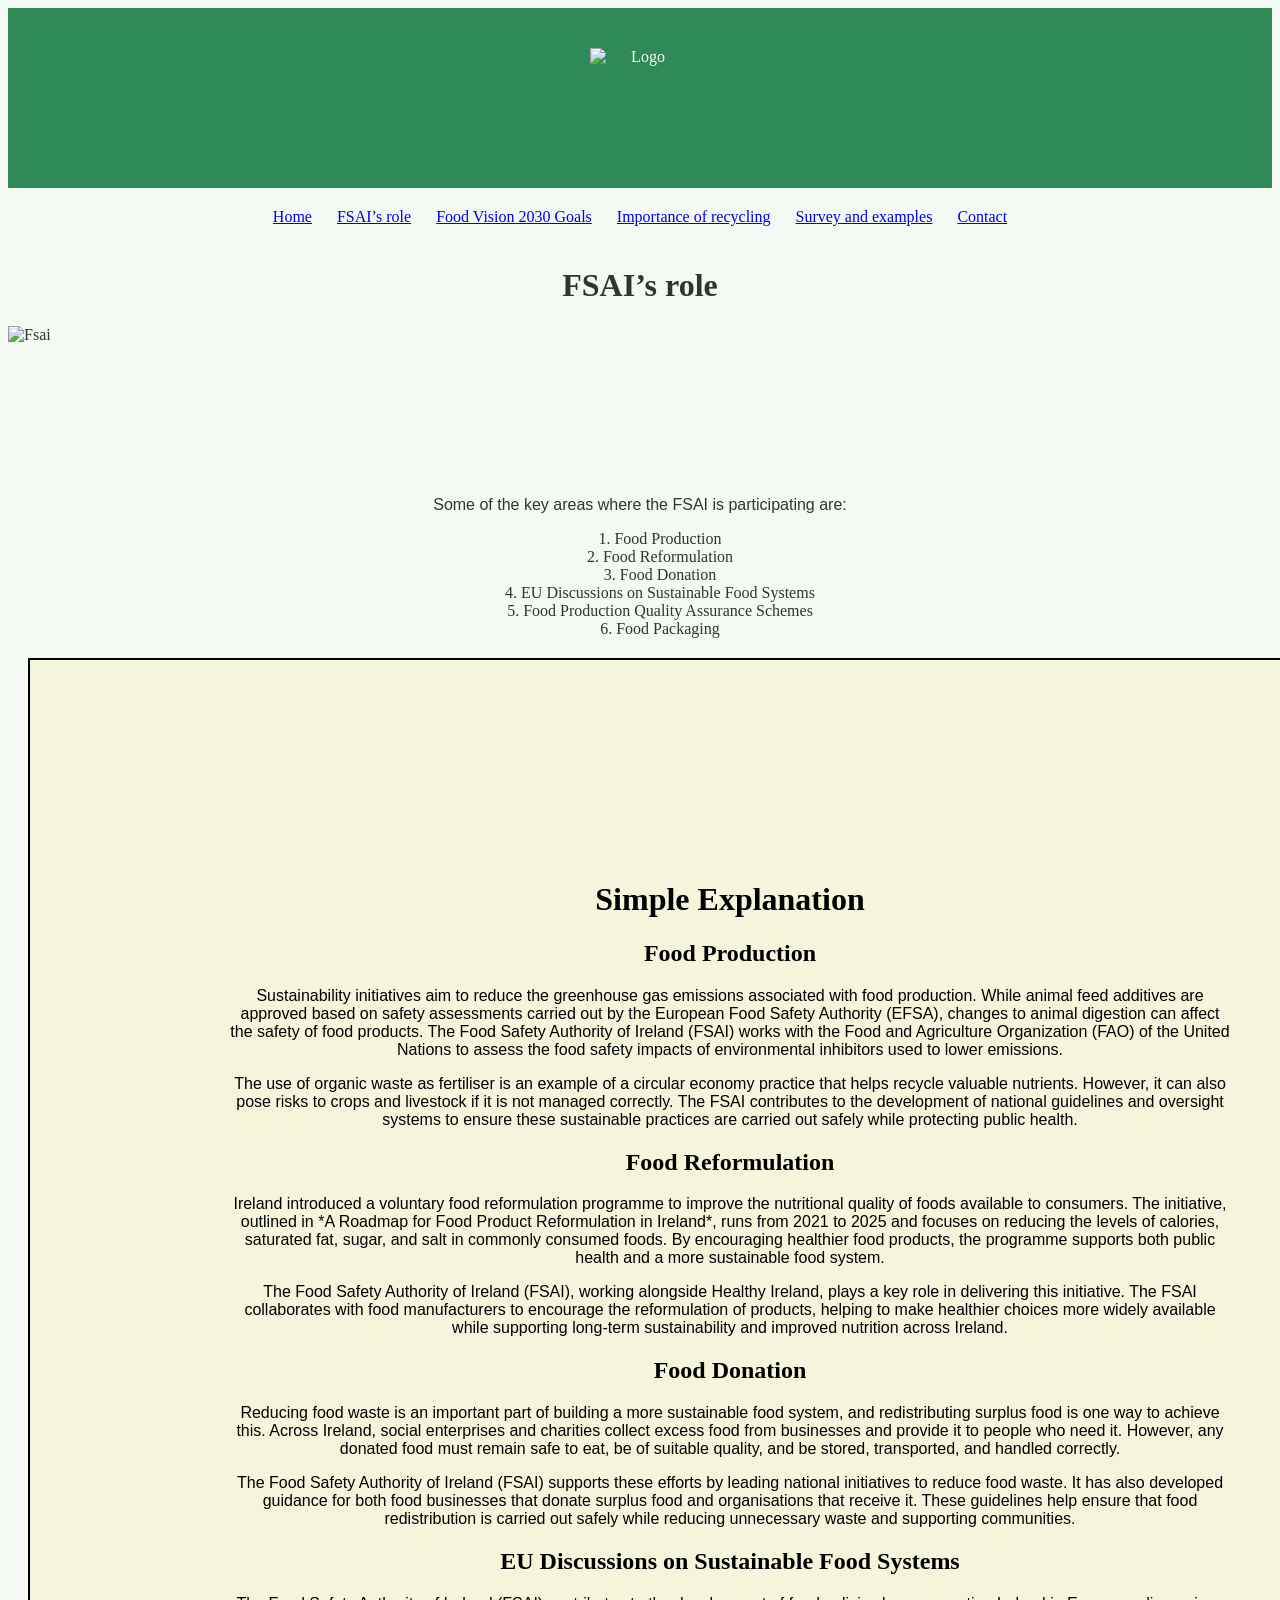
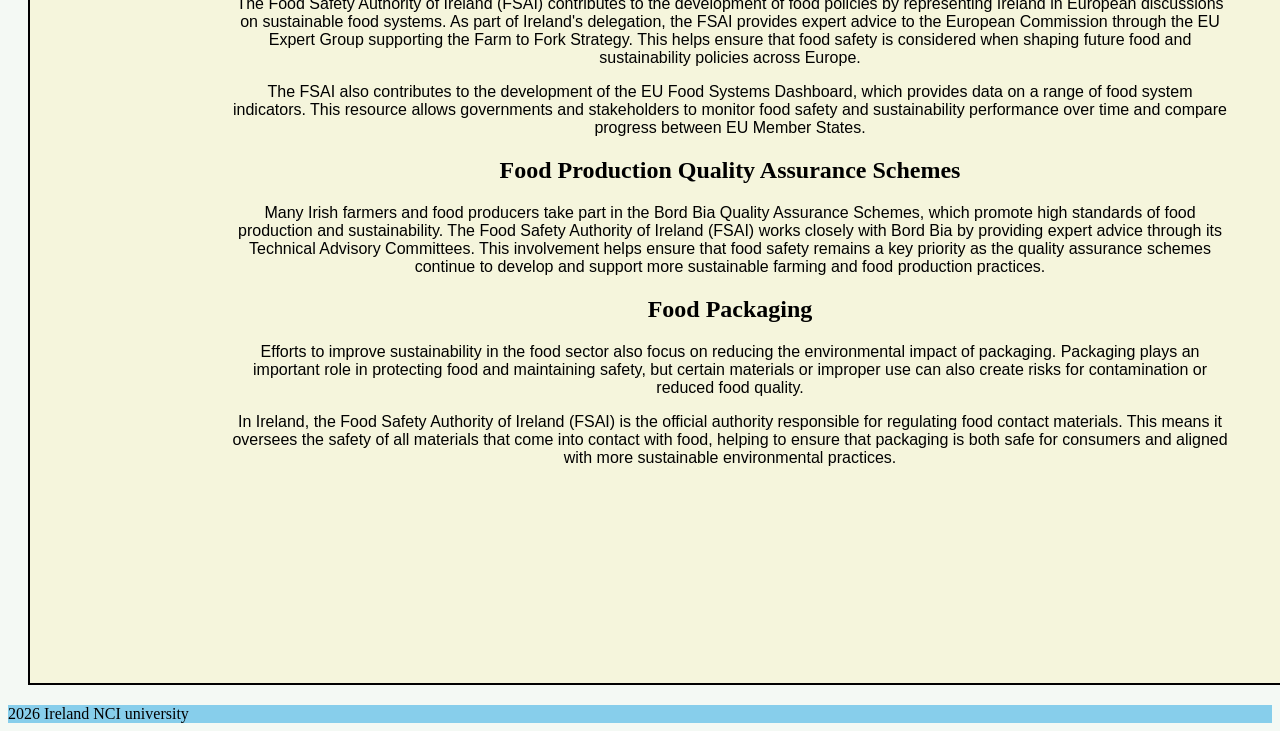
==== Page2.html @ 68c26db1 "Add files via upload" ====
<!-- Claudia-->
<!DOCTYPE html>
<html>
<head>

	<meta charset="UTF-8">
	<meta name="viewport" content="width=device-width,initial-scale=1.0">
<!-- Header-->
	<header>
		<img src="Images/Logo.jpg" alt="Logo"width="100"height="100">
	</header>

<!-- Tittle-->
<title> The FSAI’s role in Food Sustainability </title>

<!-- external css-->
<link rel="stylesheet" href="style.css">

</head>

<body>

<!-- Nav-->

<nav>
<a href="page1.html">Home </a>

<a href="page2.html">FSAI’s role </a>

<a href="page3.html">Food Vision 2030 Goals</a>

<a href="page4.html">Importance of recycling</a>

<a href="page5.html">Survey and examples </a>

<a href="page6.html">Contact </a>
</nav>

	
	<h1>FSAI’s role</h1>

	<!--image-->

	<img src="Images/FoodSafe.jpg" alt="Fsai"with="150"height="150">

<!--list-->
	<p style="text-align: center;">Some of the key areas where the FSAI is participating are:</p>
	<ol>
		<li>Food Production</li>
		<li>Food Reformulation</li>
		<li>Food Donation </li>
		<li>EU Discussions on Sustainable Food Systems</li>
		<li>Food Production Quality Assurance Schemes</li>
		<li>Food Packaging</li>
	</ol>

	

<!--Role class + div-->
<div class="role">

	<!--Role class + div txt that apply-->

	<h1> Simple Explanation</h1>
	<h2>Food Production</h2>
	<p>Sustainability initiatives aim to reduce the greenhouse gas emissions associated with food production. While animal feed additives are approved based on safety assessments carried out by the European Food Safety Authority (EFSA), changes to animal digestion can affect the safety of food products. The Food Safety Authority of Ireland (FSAI) works with the Food and Agriculture Organization (FAO) of the United Nations to assess the food safety impacts of environmental inhibitors used to lower emissions.</p>
	<p>The use of organic waste as fertiliser is an example of a circular economy practice that helps recycle valuable nutrients. However, it can also pose risks to crops and livestock if it is not managed correctly. The FSAI contributes to the development of national guidelines and oversight systems to ensure these sustainable practices are carried out safely while protecting public health.</p>


	<h2>Food Reformulation</h2>
	<p>Ireland introduced a voluntary food reformulation programme to improve the nutritional quality of foods available to consumers. The initiative, outlined in *A Roadmap for Food Product Reformulation in Ireland*, runs from 2021 to 2025 and focuses on reducing the levels of calories, saturated fat, sugar, and salt in commonly consumed foods. By encouraging healthier food products, the programme supports both public health and a more sustainable food system.</p>
	<p>The Food Safety Authority of Ireland (FSAI), working alongside Healthy Ireland, plays a key role in delivering this initiative. The FSAI collaborates with food manufacturers to encourage the reformulation of products, helping to make healthier choices more widely available while supporting long-term sustainability and improved nutrition across Ireland.</p>

	<h2>Food Donation </h2>
	<p>Reducing food waste is an important part of building a more sustainable food system, and redistributing surplus food is one way to achieve this. Across Ireland, social enterprises and charities collect excess food from businesses and provide it to people who need it. However, any donated food must remain safe to eat, be of suitable quality, and be stored, transported, and handled correctly.<p>

    <p>The Food Safety Authority of Ireland (FSAI) supports these efforts by leading national initiatives to reduce food waste. It has also developed guidance for both food businesses that donate surplus food and organisations that receive it. These guidelines help ensure that food redistribution is carried out safely while reducing unnecessary waste and supporting communities.</p>

	<h2>EU Discussions on Sustainable Food Systems</h2>
	<p>The Food Safety Authority of Ireland (FSAI) contributes to the development of food policies by representing Ireland in European discussions on sustainable food systems. As part of Ireland's delegation, the FSAI provides expert advice to the European Commission through the EU Expert Group supporting the Farm to Fork Strategy. This helps ensure that food safety is considered when shaping future food and sustainability policies across Europe.</p>
	<p>The FSAI also contributes to the development of the EU Food Systems Dashboard, which provides data on a range of food system indicators. This resource allows governments and stakeholders to monitor food safety and sustainability performance over time and compare progress between EU Member States.</p>

	<h2>Food Production Quality Assurance Schemes</h2>
	<p>Many Irish farmers and food producers take part in the Bord Bia Quality Assurance Schemes, which promote high standards of food production and sustainability. The Food Safety Authority of Ireland (FSAI) works closely with Bord Bia by providing expert advice through its Technical Advisory Committees. This involvement helps ensure that food safety remains a key priority as the quality assurance schemes continue to develop and support more sustainable farming and food production practices.</p>

	<h2>Food Packaging</h2>
	<p>Efforts to improve sustainability in the food sector also focus on reducing the environmental impact of packaging. Packaging plays an important role in protecting food and maintaining safety, but certain materials or improper use can also create risks for contamination or reduced food quality.</p>
	<p>In Ireland, the Food Safety Authority of Ireland (FSAI) is the official authority responsible for regulating food contact materials. This means it oversees the safety of all materials that come into contact with food, helping to ensure that packaging is both safe for consumers and aligned with more sustainable environmental practices.</p>
</div>

</body>

<!--footer-->

<footer>
	2026 Ireland
	NCI university
</footer>
---- style.css ----
/*Claudia*/

body{
	
	background-color:#f4f9f4;
	 color:#333;
}


/*Claudia*/
p{text-align: center;
	font-family:arial;

}

/*Claudia*/
div {
    width: 100%;
    max-width: 1000px;
}

iframe {
    display: block;
    margin: 20px auto;
    max-width: 100%;
    border: none;
}

header{

    background:#2E8B57;
    color:white;
    padding:20px;
    text-align:center;

}

/*Izzeddin*/
nav{
    display:flex;
    justify-content:center;
    gap:25px;
    padding:20px;
}

/*Izzeddin*/

table, th, td {
  border: 1px solid black;
  background-color:gray;
	font-size: 20px;
	text-align-last: center;
	color:black; 
}

form {
    width: 400px;
    margin: 30px auto;
    padding: 20px;
    background-color: #f8f8f8;
    border: 1px solid #ccc;
    border-radius: 8px;
    font-family: Arial, sans-serif;
    color: black;

}

fieldset {
    border: none;
}

label {
    display: block;
    margin-top: 10px;
    font-weight: bold;
}



h1{text-align: center;

}

h2{text-align: center;

}


/*Claudia*/
ol{
	text-align: center;
	 list-style-position: inside;
}

footer{
	color:black;
	background-color: skyblue;

}

/*Claudia*/
.role{
	color:black;
	background-color: beige;
	border:2px solid black;
	margin:20px;
	padding:200px;
}

/*Izzeddin*/
img {
    display: block;
    margin: 20px auto;
}
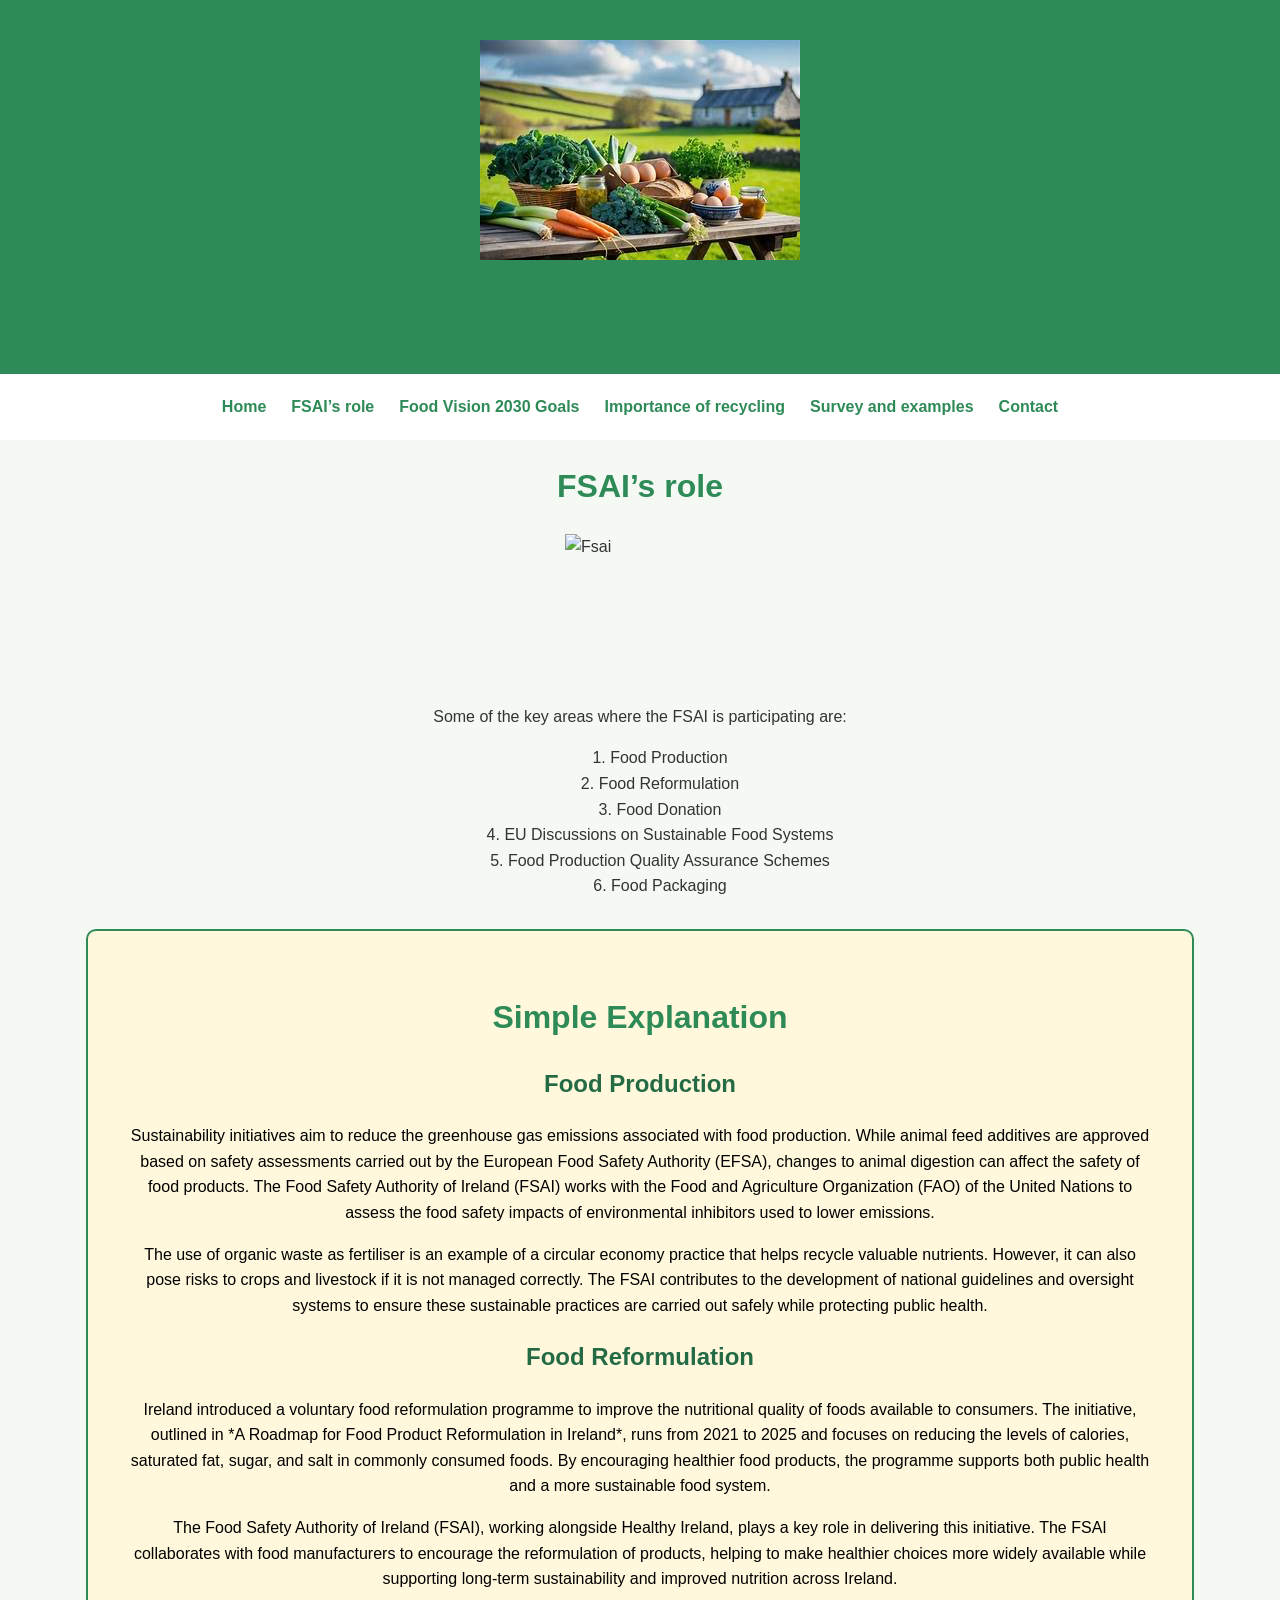
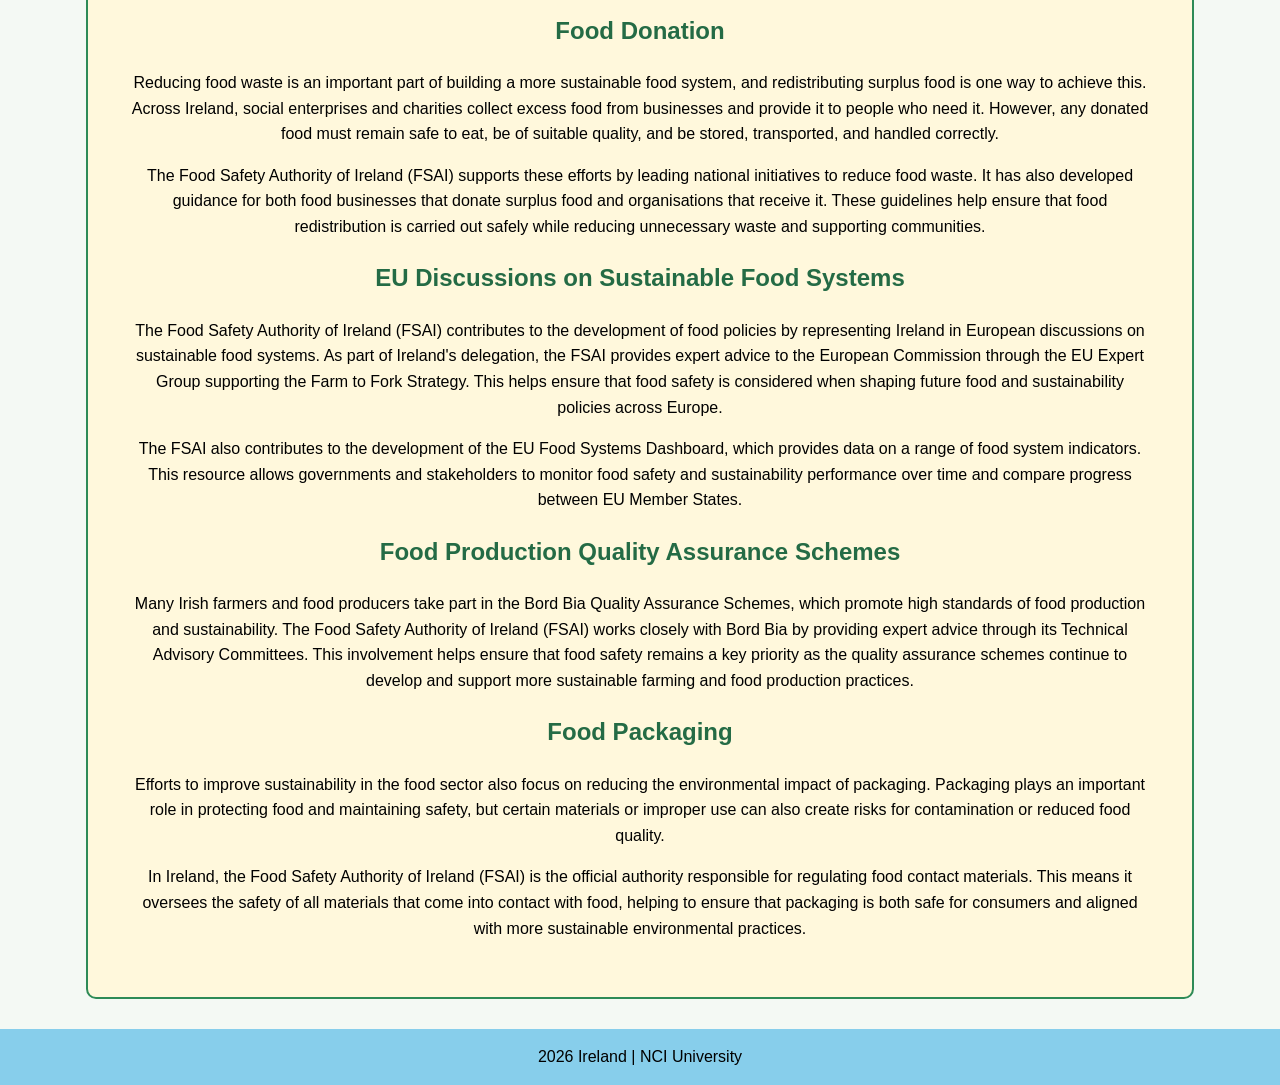
==== commit 1f12cdb5: "Add files via upload" ====
--- a/Page2.html
+++ b/Page2.html
@@ -1,14 +1,11 @@
 	<!-- Claudia-->
 <!DOCTYPE html>
-<html>
+<html lang="en">
 <head>
 
-	<meta charset="UTF-8">
+	<meta http-equiv="Content-Type" content="text/html; charset=UTF-8">
 	<meta name="viewport" content="width=device-width,initial-scale=1.0">
-<!-- Header-->
-	<header>
-		<img src="Images/Logo.jpg" alt="Logo"width="100"height="100">
-	</header>
+
 
 <!-- Tittle-->
 <title> The FSAI’s role in Food Sustainability </title>
@@ -19,21 +16,26 @@
 </head>
 
 <body>
+	<!-- Header-->
+	<header>
+    <img src="Images/Logo.jpg" alt="Sustainable Food Ireland Logo">
+    <h1>Sustainable Food in Ireland</h1>
+</header>
 
 <!-- Nav-->
 
 <nav>
-<a href="page1.html">Home </a>
+<a href="index.html">Home </a>
 
-<a href="page2.html">FSAI’s role </a>
+<a href="Page2.html">FSAI’s role </a>
 
-<a href="page3.html">Food Vision 2030 Goals</a>
+<a href="Page3.html">Food Vision 2030 Goals</a>
 
-<a href="page4.html">Importance of recycling</a>
+<a href="Page4.html">Importance of recycling</a>
 
-<a href="page5.html">Survey and examples </a>
+<a href="Page5.html">Survey and examples </a>
 
-<a href="page6.html">Contact </a>
+<a href="Page6.html">Contact </a>
 </nav>
 
 	
@@ -41,7 +43,7 @@
 
 	<!--image-->
 
-	<img src="Images/FoodSafe.jpg" alt="Fsai"with="150"height="150">
+	<img src="Images/FoodSafe.jpg" alt="Fsai" wiDth="150" height="150">
 
 <!--list-->
 	<p style="text-align: center;">Some of the key areas where the FSAI is participating are:</p>
@@ -88,11 +90,13 @@
 	<p>In Ireland, the Food Safety Authority of Ireland (FSAI) is the official authority responsible for regulating food contact materials. This means it oversees the safety of all materials that come into contact with food, helping to ensure that packaging is both safe for consumers and aligned with more sustainable environmental practices.</p>
 </div>
 
-</body>
+
 
 <!--footer-->
 
 <footer>
-	2026 Ireland
-	NCI university
+    2026 Ireland | NCI University
 </footer>
+
+</body>
+</html>
--- a/style.css
+++ b/style.css
@@ -1,115 +1,256 @@
-
-/*Claudia*/
-
-body{
-	
-	background-color:#f4f9f4;
-	 color:#333;
-}
-
-
-/*Claudia*/
-p{text-align: center;
-	font-family:arial;
-
-}
-
-/*Claudia*/
-div {
-    width: 100%;
-    max-width: 1000px;
-}
-
-iframe {
+/* Claudia - Global Style */
+
+body {
+    background-color:#f4f9f4;
+    color:#333;
+    font-family:Arial, sans-serif;
+    margin:0;
+    padding:0;
+    line-height:1.6;
+}
+
+
+/* Claudia - Paragraphs */
+
+p {
+    text-align: center;
+    line-height: 1.6;
+}
+
+
+/* Claudia - Header */
+
+header {
+    background: #2E8B57;
+    color: white;
+    padding: 20px;
+    text-align: center;
+}
+
+
+/* Izzeddin - Navigation */
+
+nav {
+    display: flex;
+    justify-content: center;
+    gap: 25px;
+    padding: 20px;
+    background-color: #ffffff;
+    flex-wrap: wrap;
+}
+
+
+nav a {
+    color: #2E8B57;
+    text-decoration: none;
+    font-weight: bold;
+}
+
+
+nav a:hover {
+    color: #145a32;
+}
+
+
+/* Claudia - Images */
+
+img {
     display: block;
     margin: 20px auto;
     max-width: 100%;
+}
+
+
+/* Claudia - Video */
+
+iframe {
+    display: block;
+    margin: 30px auto;
+    max-width: 90%;
     border: none;
 }
 
-header{
-
-    background:#2E8B57;
-    color:white;
-    padding:20px;
-    text-align:center;
-
-}
-
-/*Izzeddin*/
-nav{
-    display:flex;
-    justify-content:center;
-    gap:25px;
-    padding:20px;
-}
-
-/*Izzeddin*/
-
-table, th, td {
-  border: 1px solid black;
-  background-color:gray;
-	font-size: 20px;
-	text-align-last: center;
-	color:black; 
-}
+
+/* Izzeddin - Tables */
+
+table {
+    margin: 30px auto;
+    width: 80%;
+    border-collapse: collapse;
+    background-color: #d9f2d9;
+}
+
+
+th {
+    background-color: #8fd694;
+    color: black;
+    padding: 12px;
+    border: 1px solid #999;
+}
+
+
+td {
+    background-color: #f1faee;
+    padding: 12px;
+    text-align: center;
+    border: 1px solid #999;
+}
+
+
+/* Claudia - Form */
 
 form {
-    width: 400px;
-    margin: 30px auto;
-    padding: 20px;
-    background-color: #f8f8f8;
-    border: 1px solid #ccc;
-    border-radius: 8px;
-    font-family: Arial, sans-serif;
-    color: black;
-
-}
+    width: 450px;
+    max-width: 90%;
+    margin: 50px auto;
+    padding: 30px;
+    background-color: #e8f5e9;
+    border: 2px solid #2E8B57;
+    border-radius: 12px;
+    color: #333;
+}
+
 
 fieldset {
     border: none;
 }
 
+
+/* Form Labels */
+
 label {
     display: block;
-    margin-top: 10px;
+    margin-top: 15px;
+    margin-bottom: 5px;
     font-weight: bold;
-}
-
-
-
-h1{text-align: center;
-
-}
-
-h2{text-align: center;
-
-}
-
-
-/*Claudia*/
-ol{
-	text-align: center;
-	 list-style-position: inside;
-}
-
-footer{
-	color:black;
-	background-color: skyblue;
-
-}
-
-/*Claudia*/
-.role{
-	color:black;
-	background-color: beige;
-	border:2px solid black;
-	margin:20px;
-	padding:200px;
-}
-
-/*Izzeddin*/
-img {
-    display: block;
-    margin: 20px auto;
+    text-align: left;
+}
+
+
+/* Inputs */
+
+input,
+select,
+textarea {
+    display: block;
+    width: 100%;
+    padding: 12px;
+    margin-bottom: 20px;
+    border: 1px solid #aaa;
+    border-radius: 6px;
+    background-color: white;
+    font-size: 15px;
+    box-sizing: border-box;
+}
+
+
+input:focus,
+select:focus,
+textarea:focus {
+    outline: none;
+    border: 2px solid #2E8B57;
+}
+
+
+/* Checkbox */
+
+input[type="checkbox"] {
+    display: inline-block;
+    width: auto;
+    margin-right: 10px;
+}
+
+
+/* Button */
+
+button {
+    display: block;
+    margin: 20px auto 0;
+    padding: 12px 25px;
+    background-color: #2E8B57;
+    color: white;
+    border: none;
+    border-radius: 8px;
+    font-size: 16px;
+    cursor: pointer;
+}
+
+
+button:hover {
+    background-color: #1f6b42;
+}
+
+
+/* Headings */
+
+h1 {
+    text-align: center;
+    color: #2E8B57;
+}
+
+
+h2 {
+    text-align: center;
+    color: #246b45;
+}
+
+
+/* Claudia - Lists */
+
+ol {
+    text-align: center;
+    list-style-position: inside;
+}
+
+
+/* Claudia - FSAI Role Box */
+
+.role {
+    color: black;
+    background-color: #fff8dc;
+    border: 2px solid #2E8B57;
+    border-radius: 10px;
+    margin: 30px auto;
+    padding: 40px;
+    width: 80%;
+}
+
+
+/* Footer */
+
+footer {
+    color: black;
+    background-color: skyblue;
+    text-align: center;
+    padding: 15px;
+    margin-top: 30px;
+}
+
+
+/* Responsive Design */
+
+@media screen and (max-width: 600px) {
+
+    nav {
+        flex-direction: column;
+        align-items: center;
+    }
+
+
+    form {
+        width: 90%;
+    }
+
+
+    table {
+        width: 95%;
+        font-size: 14px;
+    }
+
+
+    .role {
+        width: 90%;
+        padding: 20px;
+    }
+
 }
